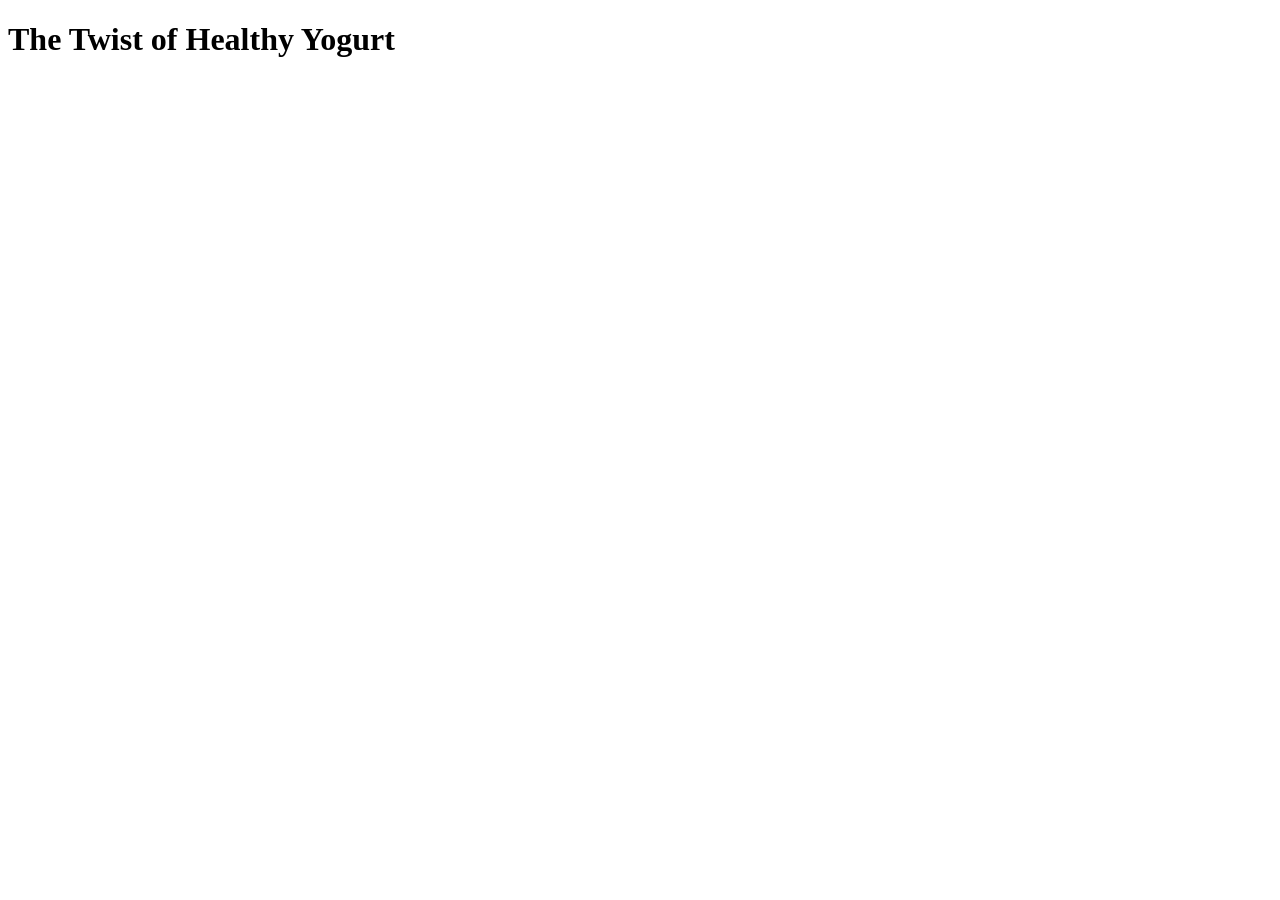
==== index.html @ b2237b01 "pushcode" ====
<!DOCTYPE html>
<html lang="en">
<head>
    <meta charset="UTF-8">
    <meta name="viewport" content="width=device-width, initial-scale=1.0">
    <title>Document</title>
</head>
<body>
    <h1>The Twist of Healthy Yogurt</h1>
</body>
</html>
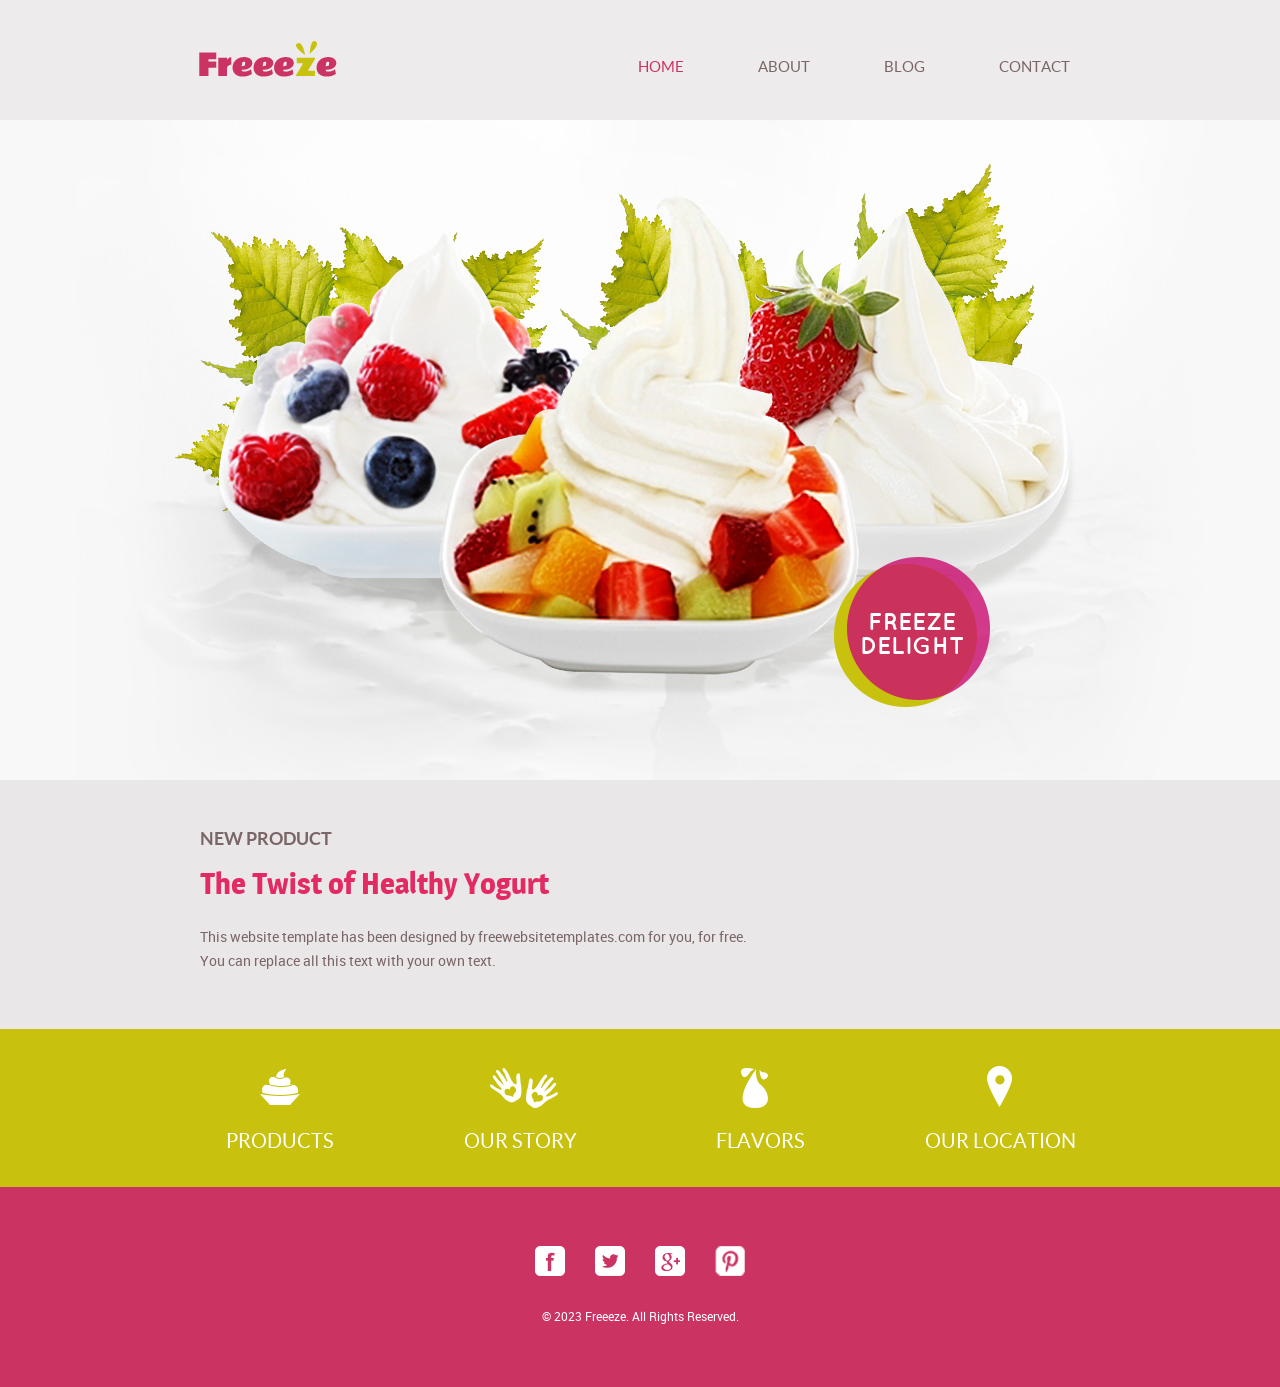
==== commit f4797ddf: "templates" ====
--- a/index.html
+++ b/index.html
@@ -1,11 +1,96 @@
-<!DOCTYPE html>
-<html lang="en">
+<!doctype html>
+<!-- Website template by freewebsitetemplates.com -->
+<html>
 <head>
-    <meta charset="UTF-8">
-    <meta name="viewport" content="width=device-width, initial-scale=1.0">
-    <title>Document</title>
+	<meta charset="UTF-8">
+	<meta name="viewport" content="width=device-width, initial-scale=1.0">
+	<title>Frozen Yogurt Shop</title>
+	<link rel="stylesheet" href="css/style.css" type="text/css">
+	<link rel="stylesheet" type="text/css" href="css/mobile.css">
+	<script src="js/mobile.js" type="text/javascript"></script>
 </head>
 <body>
-    <h1>The Twist of Healthy Yogurt</h1>
+	<div id="page">
+		<div id="header">
+			<div>
+				<a href="index.html" class="logo"><img src="images/logo.png" alt=""></a>
+				<ul id="navigation">
+					<li class="selected">
+						<a href="index.html">Home</a>
+					</li>
+					<li class="menu">
+						<a href="about.html">About</a>
+						<ul class="primary">
+							<li>
+								<a href="product.html">Product</a>
+							</li>
+						</ul>
+					</li>
+					<li class="menu">
+						<a href="blog.html">Blog</a>
+						<ul class="secondary">
+							<li>
+								<a href="singlepost.html">Single post</a>
+							</li>
+						</ul>
+					</li>
+					<li>
+						<a href="contact.html">Contact</a>
+					</li>
+				</ul>
+			</div>
+		</div>
+		<div id="body" class="home">
+			<div class="header">
+				<img src="images/bg-home.jpg" alt="">
+				<div>
+					<a href="product.html">Freeze Delight</a>
+				</div>
+			</div>
+			<div class="body">
+				<div>
+					<div>
+						<h1>NEW PRODUCT</h1>
+						<h2>The Twist of Healthy Yogurt</h2>
+						<p>This website template has been designed by freewebsitetemplates.com for you, for free. You can replace all this text with your own text.</p>
+					</div>
+					<img src="images/yogurt.jpg" alt="">
+				</div>
+			</div>
+			<div class="footer">
+				<div>
+					<ul>
+						<li>
+							<a href="product.html" class="product"></a>
+							<h1>PRODUCTS</h1>
+						</li>
+						<li>
+							<a href="about.html" class="about"></a>
+							<h1>OUR STORY</h1>
+						</li>
+						<li>
+							<a href="product.html" class="flavor"></a>
+							<h1>FLAVORS</h1>
+						</li>
+						<li>
+							<a href="contact.html" class="contact"></a>
+							<h1>OUR LOCATION</h1>
+						</li>
+					</ul>
+				</div>
+			</div>
+		</div>
+		<div id="footer">
+			<div>
+				<div class="connect">
+					<a href="http://freewebsitetemplates.com/go/facebook/" class="facebook">facebook</a>
+					<a href="http://freewebsitetemplates.com/go/twitter/" class="twitter">twitter</a>
+					<a href="http://freewebsitetemplates.com/go/googleplus/" class="googleplus">googleplus</a>
+					<a href="http://pinterest.com/fwtemplates/" class="pinterest">pinterest</a>
+				</div>
+				<p>&copy; 2023 Freeeze. All Rights Reserved.</p>
+			</div>
+		</div>
+	</div>
 </body>
-</html>+</html>
--- a/css/style.css
+++ b/css/style.css
@@ -0,0 +1,1076 @@
+/* Website template by freewebsitetemplates.com */
+body {
+	margin: 0;
+	padding: 0;
+	position: relative;
+	width: auto;
+}
+body #page {
+	margin: 0;
+	overflow: hidden;
+	padding: 0;
+	width: auto;
+}
+a {
+	text-decoration: none;
+	outline: none;
+}
+a:active {
+	background: none;
+}
+img {
+	border: none;
+}
+/*-------------------------------------------FONTS---------------------------------------------*/
+@font-face {
+	font-family: 'roboto-regular-webfont';
+	src: url('../fonts/roboto-regular-webfont.eot');
+	src: url('../fonts/roboto-regular-webfont.woff') format('woff'), url('../fonts/roboto-regular-webfont.ttf') format('truetype'), url('../fonts/roboto-regular-webfont.svg') format('svg');
+}
+@font-face {
+	font-family: 'quicksand-bold-webfont';
+	src: url('../fonts/quicksand-bold-webfont.eot');
+	src: url('../fonts/quicksand-bold-webfont.woff') format('woff'), url('../fonts/quicksand-bold-webfont.ttf') format('truetype'), url('../fonts/quicksand-bold-webfont.svg') format('svg');
+}
+@font-face {
+	font-family: 'magra-bold-webfont';
+	src: url('../fonts/magra-bold-webfont.eot');
+	src: url('../fonts/magra-bold-webfont.woff') format('woff'), url('../fonts/magra-bold-webfont.ttf') format('truetype'), url('../fonts/magra-bold-webfont.svg') format('svg');
+}
+@font-face {
+	font-family: 'lato-regular-webfont';
+	src: url('../fonts/lato-regular-webfont.eot');
+	src: url('../fonts/lato-regular-webfont.woff') format('woff'), url('../fonts/lato-regular-webfont.ttf') format('truetype'), url('../fonts/lato-regular-webfont.svg') format('svg');
+}
+@font-face {
+	font-family: 'lato-bold-webfont';
+	src: url('../fonts/lato-bold-webfont.eot');
+	src: url('../fonts/lato-bold-webfont.woff') format('woff'), url('../fonts/lato-bold-webfont.ttf') format('truetype'), url('../fonts/lato-bold-webfont.svg') format('svg');
+}
+/*----------------------------------------header-styles---------------------------------------*/
+#header {
+	background-color: #eeebec;
+	margin: 0;
+	padding: 0;
+	position: relative;
+	width: 100%;
+}
+#header div {
+	margin: 0 auto;
+	max-width: 940px;
+	overflow: hidden;
+	padding: 41px 10px 27px;
+}
+#header div a.logo {
+	float: left;
+	margin: 0 0 0 29px;
+	padding: 0;
+	width: auto;
+}
+#header div a.logo img {
+	display: block;
+	margin: 0;
+	padding: 0;
+	width: auto;
+}
+#header div ul {
+	display: inline-block;
+	float: right;
+	list-style: none outside none;
+	margin: 0 auto;
+	padding: 17px 0 0;
+	text-align: center;
+	width: 513px;
+}
+#header div ul li {
+	display: inline-block;
+	*float: left; /* Needed for IE7 and old versions */
+	margin: 0 35px;
+	padding: 0;
+	position: relative;
+	width: auto;
+}
+#header div ul li a {
+	color: #7a6666;
+	font-family: lato-regular-webfont;
+	font-size: 15px;
+	font-weight: normal;
+	line-height: 15px;
+	margin: 0;
+	padding: 0;
+	text-align: center;
+	text-transform: uppercase;
+}
+#header div ul li.selected a, #header div ul li.selected a:hover {
+	color: #cb3362;
+}
+#header div ul li a:hover, #header div ul li.menu:hover ul li a {
+	color: #c8c10d;
+}
+#header div ul li ul li a {
+	color: #cb3362;
+	font-family: lato-regular-webfont;
+	font-size: 15px;
+	font-weight: normal;
+	line-height: 15px;
+	margin: 0;
+	padding: 0;
+	text-align: center;
+	text-transform: uppercase;
+}
+#header div ul li.menu {
+	min-height: 35px;
+	z-index: 80;
+}
+#header div ul li.menu ul {
+	display: block;
+	float: none;
+	left: -99999px;
+	margin: 0;
+	padding: 0;
+	position: absolute;
+	top: 24px;
+	width: 106px;
+	z-index: 90;
+}
+#header div ul li.menu:hover ul.primary, #header div ul li.menu ul#selected.primary {
+	left: -30px;
+}
+#header div ul li.menu:hover ul.secondary, #header div ul li.menu ul#selected.secondary {
+	left: -27px;
+}
+#header div ul li.menu ul li {
+	float: none;
+	margin: 0;
+	padding: 0;
+}
+/*----------------------------------------body-home-styles---------------------------------------*/
+#body.home {
+	margin: 0;
+	overflow: hidden;
+	padding: 0;
+	position: relative;
+	width: 100%;
+}
+#body.home div.header {
+	background-color: #f8f8f8;
+	margin: 0;
+	max-width: none;
+	overflow: hidden;
+	padding: 0;
+	width: 100%;
+}
+#body.home div.header img {
+	display: block;
+	left: 50%;
+	margin: 0 auto 0 -563px;
+	padding: 0;
+	position: absolute;
+	width: 1126px;
+}
+#body.home div.header div {
+	margin: 0 auto;
+	max-width: 960px;
+	min-height: 660px;
+	padding: 0;
+	position: relative;
+}
+#body.home div.header div a {
+	background: url(../images/icons.png) no-repeat 0 -128px;
+	color: #FFFFFF;
+	display: block;
+	font-family: quicksand-bold-webfont;
+	font-size: 24px;
+	font-weight: normal;
+	height: 99px;
+	line-height: 24px;
+	margin: 0;
+	padding: 52px 0 0;
+	position: absolute;
+	right: 130px;
+	text-align: center;
+	text-transform: uppercase;
+	top: 437px;
+	width: 156px;
+	z-index: 90;
+}
+#body.home div.body {
+	background-color: #eae7e8;
+	margin: 0;
+	max-width: none;
+	padding: 0;
+	width: 100%;
+}
+#body.home div.body div {
+	margin: 0 auto;
+	max-width: 960px;
+	overflow: hidden;
+	padding: 0;
+}
+#body.home div.body div div {
+	float: left;
+	margin: 0;
+	padding: 0 0 0 40px;
+	width: 560px;
+}
+#body.home div.body div img {
+	display: block;
+	float: right;
+	left: 0;
+	margin: 0;
+	padding: 0;
+	position: relative;
+	width: auto;
+}
+#body.home div.body div div h1 {
+	color: #7A6666;
+	display: block;
+	font-family: lato-bold-webfont;
+	font-size: 18px;
+	font-weight: normal;
+	line-height: 24px;
+	margin: 0;
+	padding: 47px 0 18px;
+	text-align: left;
+	text-transform: uppercase;
+	width: 560px;
+}
+#body.home div.body div div h2 {
+	color: #E32A62;
+	display: block;
+	font-family: magra-bold-webfont;
+	font-size: 30px;
+	font-weight: normal;
+	line-height: 30px;
+	margin: 0;
+	padding: 0 0 26px;
+	text-align: left;
+	text-transform: none;
+	width: 560px;
+}
+#body.home div.body div div p {
+	color: #7a6666;
+	display: block;
+	font-family: roboto-regular-webfont;
+	font-size: 14px;
+	font-weight: normal;
+	line-height: 24px;
+	margin: 0;
+	padding: 0;
+	text-align: left;
+	width: 560px;
+}
+#body.home div.body div div p a {
+	color: #7a6666;
+	display: block;
+	font-family: roboto-regular-webfont;
+	font-size: 14px;
+	font-weight: normal;
+	line-height: 24px;
+	margin: 0;
+	padding: 0;
+	text-decoration: underline;
+}
+#body.home div.body div div p a:hover {
+	color: #c8c10d;
+}
+#body.home div.footer {
+	background-color: #c8c10d;
+	margin: 0;
+	max-width: none;
+	padding: 0;
+	width: 100%;
+}
+#body.home div.footer div {
+	margin: 0 auto;
+	max-width: 960px;
+	padding: 0;
+}
+#body.home div.footer div ul {
+	display: inline-block;
+	list-style: none outside none;
+	margin: 0;
+	padding: 36px 0 32px;
+	width: 100%;
+}
+#body.home div.footer div ul li {
+	float: left;
+	margin: 0 10px;
+	padding: 0;
+	width: 220px;
+}
+#body.home div.footer div ul li a {
+	background: url(../images/icons.png) no-repeat;
+	display: block;
+	height: 44px;
+	margin: 0 auto 22px;
+	padding: 0;
+	width: 80px;
+}
+#body.home div.footer div ul li a.product {
+	background-position: 0 -372px;
+}
+#body.home div.footer div ul li a.about {
+	background-position: 0 -418px;
+}
+#body.home div.footer div ul li a.flavor {
+	background-position: 0 -280px;
+}
+#body.home div.footer div ul li a.contact {
+	float: none;
+	background-position: 0 -326px;
+}
+#body.home div.footer div ul li h1 {
+	color: #ffffff;
+	font-family: lato-regular-webfont;
+	font-size: 20px;
+	font-weight: normal;
+	line-height: 20px;
+	margin: 0;
+	padding: 0;
+	text-align: center;
+	text-transform: uppercase;
+}
+/*----------------------------------------body-styles---------------------------------------*/
+#body {
+	margin: 0;
+	overflow: hidden;
+	padding: 0;
+	position: relative;
+	width: 100%;
+}
+#body div.header {
+	background-color: #c8c10d;
+	margin: 0 auto;
+	max-width: none;
+	overflow: hidden;
+	padding: 0;
+}
+#body div.header div {
+	margin: 0 auto;
+	max-width: 960px;
+	padding: 0;
+}
+#body div.header div h1 {
+	color: #FFFFFF;
+	font-family: lato-regular-webfont;
+	font-size: 30px;
+	font-weight: normal;
+	line-height: 30px;
+	margin: 0;
+	padding: 28px 0 23px;
+	text-align: center;
+	text-transform: uppercase;
+}
+#body div.body {
+	background-color: #ebebed;
+	margin: 0;
+	max-width: none;
+	min-height: 249px;
+	overflow: hidden;
+	padding: 0;
+	width: 100%;
+}
+#body div.body img {
+	display: block;
+	left: 50%;
+	margin: 0 auto 0 -507px;
+	padding: 0;
+	position: absolute;
+	width: 1014px;
+}
+#body div.footer {
+	margin: 0 auto;
+	max-width: 960px;
+	overflow: hidden;
+	padding: 40px 0 110px;
+}
+#body div.footer div.sidebar {
+	background-color: #EFEDEE;
+	float: left;
+	margin: 0 10px 0 40px;
+	padding: 36px 0 34px;
+	width: 280px;
+}
+#body div.footer div.article {
+	float: left;
+	margin: 0;
+	padding: 0 0 0 30px;
+	width: 560px;
+}
+#body div.footer div.sidebar h1 {
+	display: block;
+	line-height: 48px;
+	margin: 0 auto;
+	padding: 0 0 50px;
+	text-align: center;
+	width: 193px;
+}
+#body div.footer div.sidebar p {
+	display: block;
+	line-height: 48px;
+	margin: 0 auto;
+	text-align: center;
+	width: 169px;
+}
+#body div.footer div h1 {
+	color: #CB3362;
+	font-family: lato-regular-webfont;
+	font-size: 24px;
+	font-weight: normal;
+	line-height: 24px;
+	margin: 0;
+	padding: 0 0 27px;
+	text-align: left;
+	text-transform: uppercase;
+}
+#body div.footer div p, #body div.footer div span {
+	color: #7A6666;
+	font-family: roboto-regular-webfont;
+	font-size: 14px;
+	font-weight: normal;
+	line-height: 24px;
+	margin: 0;
+	padding: 0 0 24px;
+	text-align: left;
+}
+#body div.footer div span {
+	display: block;
+	margin: 0;
+	padding: 0;
+}
+#body div.footer div p a {
+	color: #7a6666;
+	font-family: roboto-regular-webfont;
+	font-size: 14px;
+	font-weight: normal;
+	line-height: 24px;
+	margin: 0;
+	padding: 0;
+	text-decoration: underline;
+}
+#body div.footer div p a:hover, #body div ul li p a:hover, #body div.blog .featured ul li div p a:hover, #body div.blog .sidebar p a:hover, #body div.blog .featured p a:hover, #body.contact div.body div div p a:hover {
+	color: #c8c10d;
+}
+#body div {
+	margin: 0 auto;
+	max-width: 960px;
+	padding: 7px 0 57px;
+}
+#body div ul {
+	display: inline-block;
+	list-style: none outside none;
+	margin: 0;
+	overflow: hidden;
+	padding: 0 0 22px;
+	width: 100%;
+}
+#body div ul li {
+	float: left;
+	margin: 0 10px;
+	padding: 0;
+	width: 220px;
+}
+#body div ul li h1 {
+	color: #E32A62;
+	font-family: magra-bold-webfont;
+	font-size: 28px;
+	font-weight: normal;
+	line-height: 28px;
+	margin: 0;
+	padding: 87px 0 27px 30px;
+	text-align: left;
+	text-transform: capitalize;
+}
+#body div ul li p {
+	color: #7A6666;
+	font-family: roboto-regular-webfont;
+	font-size: 14px;
+	font-weight: normal;
+	line-height: 24px;
+	margin: 0;
+	padding: 0 0 0 30px;
+	text-align: left;
+	width: 190px;
+}
+#body div ul li p a {
+	color: #7a6666;
+	font-family: roboto-regular-webfont;
+	font-size: 14px;
+	font-weight: normal;
+	line-height: 24px;
+	margin: 0;
+	padding: 0;
+	text-decoration: underline;
+}
+#body div ul li img {
+	display: block;
+	margin: 0 auto 15px;
+	padding: 0;
+	width: auto;
+}
+#body div ul li h2 {
+	color: #e32a62;
+	font-family: lato-regular-webfont;
+	font-size: 20px;
+	font-weight: normal;
+	line-height: 24px;
+	margin: 0;
+	padding: 0;
+	text-align: center;
+	text-transform: uppercase;
+}
+#body div.blog {
+	margin: 0 auto;
+	max-width: 960px;
+	overflow: hidden;
+	padding: 98px 0 146px;
+}
+#body div.singlepost {
+	margin: 0 auto;
+	max-width: 960px;
+	overflow: hidden;
+	padding: 98px 0 99px;
+}
+#body div.blog .featured {
+	float: left;
+	margin: 0 10px;
+	padding: 0;
+	width: 620px;
+}
+#body div.singlepost .featured {
+	float: left;
+	margin: 0 10px;
+	padding: 0;
+	width: 620px;
+}
+#body div.blog .featured ul {
+	display: inline-block;
+	list-style: none;
+	margin: 0;
+	overflow: hidden;
+	padding: 0;
+	width: 100%;
+}
+#body div.blog .featured ul li:first-child {
+	margin: 0 0 50px 0;
+}
+#body div.blog .featured ul li {
+	background: url(../images/bg-border.gif) no-repeat bottom center;
+	float: none;
+	margin: 0 0 39px;
+	overflow: hidden;
+	padding: 0;
+	width: auto;
+}
+#body div.blog .featured ul li img {
+	float: left;
+	margin: 2px 0 0;
+	padding: 0 30px;
+	width: auto;
+}
+#body div.blog .featured ul li div {
+	float: left;
+	margin: 0;
+	padding: 0 0 36px 10px;
+	width: 370px;
+}
+#body div.blog .featured ul li div h1 {
+	color: #CB3362;
+	font-family: lato-regular-webfont;
+	font-size: 24px;
+	font-weight: normal;
+	line-height: 24px;
+	margin: 0;
+	padding: 0 0 3px;
+	text-align: left;
+	text-transform: uppercase;
+}
+#body div.blog .featured ul li div span {
+	color: #7A6666;
+	display: block;
+	font-family: roboto-regular-webfont;
+	font-size: 12px;
+	font-weight: normal;
+	line-height: 24px;
+	margin: 0;
+	padding: 0 0 24px;
+	text-align: left;
+	text-transform: none;
+}
+#body div.blog .featured ul li div p {
+	color: #7a6666;
+	font-family: roboto-regular-webfont;
+	font-size: 14px;
+	font-weight: normal;
+	line-height: 24px;
+	margin: 0;
+	padding: 0 0 39px 0;
+	text-align: left;
+	width: 100%;
+}
+#body div.blog .featured ul li div p a {
+	color: #7a6666;
+	font-family: roboto-regular-webfont;
+	font-size: 14px;
+	font-weight: normal;
+	line-height: 24px;
+	margin: 0;
+	padding: 0;
+	text-decoration: underline;
+}
+#body div.blog .featured ul li div a.more {
+	border: 2px solid #cbb5bc;
+	color: #a5838e;
+	display: block;
+	font-family: lato-bold-webfont;
+	font-size: 16px;
+	font-weight: normal;
+	height: 36px;
+	line-height: 36px;
+	margin: 0;
+	padding: 0;
+	text-align: center;
+	text-transform: uppercase;
+	width: 156px;
+}
+#body div.blog .featured ul li div a.more:hover {
+	background-color: #c8c10d;
+	border: none;
+	color: #ffffff;
+	height: 40px;
+	line-height: 40px;
+	width: 160px;
+}
+#body div.blog .featured a.load {
+	border: 2px solid #cbb5bc;
+	color: #a5838e;
+	display: block;
+	font-family: lato-bold-webfont;
+	font-size: 16px;
+	font-weight: normal;
+	height: 36px;
+	line-height: 36px;
+	margin: 0 auto;
+	padding: 0;
+	text-align: center;
+	text-transform: uppercase;
+	width: 156px;
+}
+#body div.blog .featured a.load:hover {
+	background-color: #cb3362;
+	border: none;
+	color: #ffffff;
+	height: 40px;
+	line-height: 40px;
+	width: 160px;
+}
+#body div.blog .sidebar {
+	background-color: #EFEDEE;
+	float: left;
+	margin: 0;
+	padding: 0 0 71px;
+	width: 280px;
+}
+#body div.singlepost .sidebar {
+	background-color: #EFEDEE;
+	float: left;
+	margin: 0;
+	padding: 0 0 71px;
+	width: 280px;
+}
+#body div.blog .sidebar h1, #body div.singlepost .sidebar h1 {
+	color: #CB3362;
+	font-family: magra-bold-webfont;
+	font-size: 30px;
+	font-weight: normal;
+	line-height: 30px;
+	margin: 0;
+	padding: 42px 0 29px;
+	text-align: center;
+	text-transform: capitalize;
+}
+#body div.blog .sidebar img, #body div.singlepost .sidebar img {
+	display: block;
+	margin: 0 auto;
+	padding: 0;
+	width: auto;
+}
+#body div.blog .sidebar h2, #body div.singlepost .sidebar h2 {
+	color: #CB3362;
+	font-family: lato-regular-webfont;
+	font-size: 24px;
+	font-weight: normal;
+	line-height: 24px;
+	margin: 0;
+	padding: 34px 0 3px;
+	text-align: center;
+	text-transform: uppercase;
+}
+#body div.blog .sidebar span, #body div.singlepost .sidebar span {
+	color: #7A6666;
+	display: block;
+	font-family: roboto-regular-webfont;
+	font-size: 12px;
+	font-weight: normal;
+	line-height: 24px;
+	margin: 0;
+	padding: 0 0 24px;
+	text-align: center;
+	text-transform: none;
+}
+#body div.blog .sidebar p, #body div.singlepost .sidebar p {
+	color: #7A6666;
+	display: block;
+	font-family: roboto-regular-webfont;
+	font-size: 14px;
+	font-weight: normal;
+	line-height: 24px;
+	margin: 0 auto;
+	padding: 0 0 64px;
+	text-align: center;
+	text-transform: none;
+	width: 200px;
+}
+#body div.blog .sidebar p a, #body div.singlepost .sidebar p a {
+	color: #7a6666;
+	font-family: roboto-regular-webfont;
+	font-size: 14px;
+	font-weight: normal;
+	line-height: 24px;
+	margin: 0;
+	padding: 0;
+	text-decoration: underline;
+}
+#body div.blog .sidebar a.more, #body div.singlepost .sidebar a.more {
+	border: 2px solid #d3c2c7;
+	color: #a5838e;
+	display: block;
+	font-family: lato-bold-webfont;
+	font-size: 16px;
+	font-weight: normal;
+	height: 36px;
+	line-height: 36px;
+	margin: 0 auto;
+	padding: 0;
+	text-align: center;
+	text-transform: uppercase;
+	width: 156px;
+}
+#body div.blog .sidebar a.more:hover, #body div.singlepost .sidebar a.more:hover {
+	background-color: #c8c10d;
+	border: none;
+	color: #ffffff;
+	height: 40px;
+	line-height: 40px;
+	width: 160px;
+}
+#body div.singlepost .featured img {
+	display: block;
+	margin: 0;
+	padding: 1px 0 0 30px;
+	width: auto;
+}
+#body div.singlepost .featured h1 {
+	color: #CB3362;
+	font-family: lato-regular-webfont;
+	font-size: 24px;
+	font-weight: normal;
+	line-height: 24px;
+	margin: 0;
+	padding: 40px 0 4px 30px;
+	text-align: left;
+	text-transform: uppercase;
+}
+#body div.singlepost .featured span {
+	color: #7A6666;
+	display: block;
+	font-family: Arial;
+	font-size: 12px;
+	font-weight: normal;
+	line-height: 24px;
+	margin: 0;
+	padding: 0 0 23px 30px;
+	text-align: left;
+	text-transform: none;
+}
+#body div.singlepost .featured p {
+	color: #7A6666;
+	font-family: Arial;
+	font-size: 14px;
+	font-weight: normal;
+	line-height: 24px;
+	margin: 0;
+	padding: 0 0 24px 30px;
+	text-align: left;
+}
+#body div.singlepost .featured p a {
+	color: #7a6666;
+	font-family: Arial;
+	font-size: 14px;
+	font-weight: normal;
+	line-height: 24px;
+	margin: 0;
+	padding: 0;
+	text-decoration: underline;
+}
+#body div.singlepost .featured a.load {
+	border: 2px solid #CBB5BC;
+	color: #A5838E;
+	display: block;
+	font-family: lato-bold-webfont;
+	font-size: 16px;
+	font-weight: normal;
+	height: 36px;
+	line-height: 36px;
+	margin: 63px auto 0;
+	padding: 0;
+	text-align: center;
+	text-transform: uppercase;
+	width: 156px;
+}
+#body div.singlepost .featured a.load:hover {
+	background-color: #c8c10d;
+	border: none;
+	color: #ffffff;
+	height: 40px;
+	line-height: 40px;
+	width: 160px;
+}
+#body.contact div.body {
+	background: url(../images/map.jpg) no-repeat center top #b5aaad;
+	margin: 0;
+	max-width: none;
+	padding: 0;
+	width: 100%;
+}
+#body.contact div.body div {
+	margin: 0 auto;
+	max-width: 960px;
+	overflow: hidden;
+	padding: 39px 0 0;
+}
+#body.contact div.body div div {
+	background: url(../images/bg-transparent.png) repeat;
+	margin: 0 auto;
+	overflow: hidden;
+	padding: 30px 0 35px 133px;
+	width: 747px;
+}
+#body.contact div.body div div img {
+	float: left;
+	left: auto;
+	margin: 0 38px 0 0;
+	padding: 0;
+	position: relative;
+	width: auto;
+}
+#body.contact div.body div div h1 {
+	color: #CB3362;
+	float: left;
+	font-family: lato-regular-webfont;
+	font-size: 24px;
+	font-weight: normal;
+	line-height: 24px;
+	margin: 0;
+	padding: 15px 0 4px;
+	text-align: left;
+	text-transform: uppercase;
+	width: 510px;
+}
+#body.contact div.body div div p {
+	color: #7a6666;
+	float: left;
+	font-family: roboto-regular-webfont;
+	font-size: 14px;
+	font-weight: normal;
+	line-height: 24px;
+	margin: 0;
+	padding: 0;
+	text-align: left;
+	width: 510px;
+}
+#body.contact div.body div div p a {
+	color: #7a6666;
+	font-family: roboto-regular-webfont;
+	font-size: 14px;
+	font-weight: normal;
+	line-height: 24px;
+	margin: 0;
+	padding: 0;
+	text-decoration: underline;
+}
+#body div.footer .contact {
+	float: left;
+	margin: 0 10px 0 0;
+	max-width: none;
+	padding: 0 0 61px 40px;
+	width: 590px;
+}
+#body div.footer .contact h1 {
+	color: #CB3362;
+	float: none;
+	font-family: lato-regular-webfont;
+	font-size: 24px;
+	font-weight: normal;
+	line-height: 24px;
+	margin: 0;
+	padding: 0 0 43px;
+	text-align: left;
+	text-transform: uppercase;
+	width: auto;
+}
+#body div.footer .contact form {
+	margin: 0;
+	overflow: hidden;
+	padding: 0;
+	width: 560px;
+}
+#body div.footer .contact form input {
+	background: none;
+	border: 1px solid #B6ADB0;
+	color: #7A6666;
+	display: block;
+	font-family: lato-regular-webfont;
+	font-size: 14px;
+	font-weight: normal;
+	height: 38px;
+	line-height: 38px;
+	margin: 0 0 8px;
+	padding: 0 0 0 10px;
+	text-align: left;
+	width: 548px;
+}
+#body div.footer .contact form textarea {
+	background: none;
+	border: 1px solid #B6ADB0;
+	color: #7A6666;
+	display: block;
+	font-family: lato-regular-webfont;
+	font-size: 14px;
+	font-weight: normal;
+	height: 270px;
+	line-height: 24px;
+	margin: 0 0 9px;
+	overflow: auto;
+	padding: 7px 0 0 10px;
+	resize: none;
+	text-align: left;
+	width: 548px;
+}
+#body div.footer .contact form input#submit {
+	background: none;
+	border: 2px solid #c5abb4;
+	color: #a5838e;
+	cursor: pointer;
+	display: block;
+	font-family: lato-bold-webfont;
+	font-size: 16px;
+	font-weight: normal;
+	height: 40px;
+	line-height: 36px;
+	margin: 0;
+	padding: 0;
+	text-align: center;
+	text-transform: uppercase;
+	width: 141px;
+}
+#body div.footer .contact form input#submit:hover {
+	background-color: #c8c10d;
+	border: none;
+	height: 40px;
+	width: 141px;
+}
+#body div.footer .section {
+	background-color: #EFEDEE;
+	float: left;
+	margin: 0;
+	max-width: none;
+	padding: 0 0 35px;
+	width: 280px;
+}
+#body div.footer .section h1 {
+	color: #CB3362;
+	display: block;
+	font-family: lato-regular-webfont;
+	font-size: 24px;
+	font-weight: normal;
+	line-height: 24px;
+	margin: 0 auto;
+	padding: 24px 0 27px;
+	text-align: center;
+	text-transform: uppercase;
+	width: 202px;
+}
+#body div.footer .section p {
+	color: #7A6666;
+	display: block;
+	font-family: roboto-regular-webfont;
+	font-size: 14px;
+	font-weight: normal;
+	line-height: 24px;
+	margin: 0 auto;
+	padding: 0;
+	text-align: center;
+	width: 202px;
+}
+#body div.footer .section p a {
+}
+#body div.footer .section p a:hover {
+}
+/*----------------------------------------footer-styles---------------------------------------*/
+#footer {
+	background-color: #cb3362;
+	margin: 0;
+	padding: 0;
+	width: 100%;
+}
+#footer div {
+	margin: 0 auto;
+	max-width: 960px;
+	overflow: hidden;
+	padding: 59px 0 13px;
+}
+#footer div p {
+	color: #FFFFFF;
+	display: block;
+	font-family: roboto-regular-webfont;
+	font-size: 12px;
+	font-weight: normal;
+	line-height: 15px;
+	margin: 0;
+	padding: 33px 0 50px;
+	text-align: center;
+	text-transform: none
+}
+#footer div .connect {
+	display: block;
+	height: 30px;
+	margin: 0 auto;
+	max-width: none;
+	overflow: hidden;
+	padding: 0;
+	width: 240px;
+}
+#footer div .connect a {
+	background: url(../images/icons.png) no-repeat;
+	display: block;
+	float: left;
+	height: 30px;
+	margin: 0 15px;
+	padding: 0;
+	text-indent: -99999px;
+	width: 30px;
+}
+#footer div .connect a.facebook {
+	background-position: 0 0;
+}
+#footer div .connect a.googleplus {
+	background-position: 0 -32px;
+}
+#footer div .connect a.pinterest {
+	background-position: 0 -64px;
+}
+#footer div .connect a.twitter {
+	background-position: 0 -96px;
+}
--- a/css/mobile.css
+++ b/css/mobile.css
@@ -0,0 +1,366 @@
+/* Website template by freewebsitetemplates.com */
+@media only screen and (min-width : 320px) and (max-width : 568px) {
+	html {
+		-webkit-text-size-adjust: none;
+	}
+	img {
+		max-width: 100%;
+	}
+	body #page {
+		margin: 0;
+		overflow: hidden;
+		padding: 0;
+		width: auto;
+	}
+	#header {
+		width: 100%;
+	}
+	#header div {
+		max-width: none;
+		overflow: hidden;
+		padding: 90px 0 13%;
+		width: 100%;
+	}
+	#header div a.logo {
+		display: block;
+		float: none;
+		height: auto;
+		margin: 0 auto;
+		padding: 0;
+	}
+	#header div a.logo img {
+		display: block;
+		margin: 0 auto;
+		padding: 0;
+		width: 50%;
+	}
+	#header span#mobile-navigation {
+		background: transparent url(../images/mobile/mobile-menu.png) no-repeat;
+		display: block;
+		height: 50px;
+		margin: 0;
+		padding: 0 0 0 0;
+		position: absolute;
+		right: 6%;
+		top: 20px;
+		width: 50px;
+		z-index: 999;
+	}
+	#header div > ul#navigation {
+		background-image: none;
+		background: rgba(121, 101, 102, 0.91);
+		border: 1px solid #f8f8f8;
+		border-radius: 0;
+		display: none;
+		height: auto;
+		padding: 0;
+		position: absolute;
+		right: 6%;
+		top: 70px;
+		width: 88%;
+		z-index: 1000;
+	}
+	#header div > ul#navigation > li {
+		border-left: 0;
+		border-top: 1px solid #f8f8f8;
+		margin: 0;
+		padding: 0;
+		position: relative;
+		text-align: left;
+		width: 100%;
+	}
+	#header div > ul#navigation > li:first-child {
+		border-top: 0;
+	}
+	#header div > ul#navigation > li:hover {
+		background-color: transparent;
+	}
+	#header div ul#navigation li a {
+		color: #f8f8f8;
+		display: block;
+		font-family: Arial;
+		font-size: 1.125em;
+		font-weight: normal;
+		height: 3em;
+		line-height: 3.125em;
+		padding: 0 10px;
+		text-align: left;
+		text-shadow: none;
+		width: auto;
+	}
+	#header .mobile-submenu {
+		background: rgba(121, 101, 102, 0.91) url(../images/mobile/mobile-expand.png) no-repeat center;
+		border-left: 1px solid #f8f8f8;
+		display: inline-block;
+		height: 3.4em;
+		position: absolute;
+		right: 0;
+		top: 0;
+		width: 50px;
+		z-index: 0;
+	}
+	#header div ul#navigation li ul {
+		background: none;
+		border-top: 1px solid #f8f8f8;
+		padding: 0;
+		position: static;
+		right: 0;
+		text-align: left;
+		width: 100%;
+		z-index: 999;
+	}
+	#header div ul#navigation li ul, #header div ul#navigation li:hover ul {
+		display: none;
+	}
+	#header div ul#navigation li {
+		width: 100%;
+		z-index: 40;
+	}
+	#header div ul#navigation li ul li {
+		background: rgba(121, 101, 102, 0.91);
+		border-top: 1px solid #f8f8f8;
+		display: block;
+		margin: 0;
+		padding: 0;
+		text-align: left;
+		width: 100%;
+	}
+	#header div ul#navigation li ul li:first-child {
+		border: none;
+	}
+	#header div ul#navigation li ul li a {
+		background: rgba(121, 101, 103, 0.91);
+		color: #f8f8f8;
+		padding-left: 20px;
+		text-align: left;
+		width: auto;
+	}
+	#header div ul#navigation li:hover a, #header div ul#navigation li.selected a, #header div ul#navigation li:hover ul li a, #header div ul#navigation li:hover ul li a:hover, #header div ul#navigation li ul li.selected a {
+		display: block;
+	}
+	#header div ul#navigation li.selected > a {
+		background: rgba(204, 60, 104, 0.91);
+		color: #f8f8f8;
+	}
+	#body {
+		margin: 0;
+		padding: 0;
+		width: 100%;
+	}
+	#body.home {
+		margin: 0;
+		padding: 0;
+		width: 100%;
+	}
+}
+@media only screen and (max-width : 568px) and (orientation : landscape) {
+	
+}
+	@media only screen and (max-width : 918px) {
+	#body{
+	}
+	#body.home {
+	}
+	#body div.blog, #body div.singlepost {
+		margin: 0;
+		max-width: none;
+		overflow: hidden;
+		padding: 10% 0;
+		width: 100%;
+	}
+	#body.home div.header div {
+		margin: 0 auto;
+		max-width: 960px;
+		min-height: 470px;
+		padding: 0;
+		position: relative;
+	}
+	#body.home div.header img {
+		display: block;
+		height: 21%;
+		left: 0;
+		margin: 0 auto;
+		padding: 0;
+		position: absolute;
+		width: 100%;
+	}
+	#body.home div.header div a {
+		margin: 0 auto;
+		padding: 52px 0 0;
+		position: relative;
+		right: 0;
+		top: 292px;
+	}
+	#body.home div.body div, #body.home div.footer div {
+		margin: 0 auto;
+		max-width: none;
+		width: 90%;
+	}
+	#body.home div.body div div {
+		float: none;
+		margin: 0 auto;
+		padding: 0;
+		width: 90%;
+	}
+	#body.home div.body div div h1, #body.home div.body div div h2, #body.home div.body div div p {
+		width: 100%;
+	}
+	#body.home div.body div img {
+		display: block;
+		float: none;
+		margin: 0 auto;
+		padding: 0;
+		position: inherit;
+		width: 100%;
+	}
+	#body.home div.footer div ul li {
+		float: none;
+		margin: 0;
+		padding: 0 0 8%;
+		width: 100%;
+	}
+	#body.home div.footer div ul li a.contact {
+		float: none;
+	}
+	#body div.body {
+		min-height: 280px;
+	}
+	#body div.body img {
+		display: block;
+		height: 15%;
+		left: 0;
+		margin: 0 auto;
+		padding: 0;
+		position: absolute;
+		width: 100%;
+	}
+	#body div.footer {
+		margin: 0;
+		max-width: none;
+		overflow: hidden;
+		padding: 0 0 0;
+		width: 100%;
+	}
+	#body div.footer div.sidebar {
+		float: none;
+		margin: 10% auto 0;
+		padding: 36px 0 34px;
+		width: 90%;
+	}
+	#body div.footer div.article {
+		float: none;
+		margin: 0 auto;
+		padding: 8% 0 0 0;
+		width: 90%;
+	}
+	#body div ul {
+		padding: 10% 0;
+		width: 100%;
+	}
+	#body div ul li {
+		float: none;
+		margin: 0 auto;
+		padding: 0;
+		width: 90%;
+	}
+	#body div ul li h1, #body div ul li p {
+		margin: 0;
+		padding: 0;
+		width: 100%;
+	}
+	#body div.blog .featured {
+		float: none;
+		margin: 0;
+		padding: 0;
+		width: 100%;
+	}
+	#body div.blog .sidebar {
+		background-color: #EFEDEE;
+		float: none;
+		margin: 0;
+		padding: 0 0 71px;
+		width: 100%;
+	}
+	#body div.blog .featured ul li:first-child {
+		margin: 10% auto;
+	}
+	#body div.blog .featured ul li {
+		background: none;
+		margin: 10% auto;
+		width: 90%;
+	}
+	#body div.blog .featured ul li img {
+		float: none;
+		margin: 5% auto;
+	}
+	#body div.blog .featured ul li div {
+		float: none;
+		margin: 0;
+		padding: 0;
+		width: 100%;
+	}
+	#body div.singlepost .featured img, #body div.singlepost .featured h1, #body div.singlepost .featured span, #body div.singlepost .featured p {
+		padding: 4% 0;
+	}
+	#body div.blog .featured a.load, #body div.singlepost .featured a.load {
+		display: none;
+	}
+	#body div.blog .sidebar, #body div.singlepost .featured,  #body div.singlepost .sidebar {
+		float: none;
+		margin: 0 auto;
+		padding: 0 0 35px;
+		width: 90%;
+	}
+	#body.contact div.body div{
+		padding: 4% 0;
+		max-width: none;
+		width: 100%;
+	}
+	#body.contact div.body div div{
+		padding: 5% 0;
+		width: 90%;
+	}
+	#body.contact div.body div div img{
+		float: none;
+		margin: 0 auto;
+	}
+	#body.contact div.body div div h1, #body.contact div.body div div p{
+		padding: 0 0 0 4%;
+		width: 96%;
+	}
+	#footer div {
+		margin: 0 auto;
+		width: 90%;
+	}
+	#body div.footer .contact {
+		float: none;
+		margin: 0 auto;
+		max-width: none;
+		padding: 4% 0;
+		width: 90%;
+	}
+	#body div.footer .contact form {
+		margin: 0;
+		overflow: hidden;
+		padding: 0;
+		width: 100%;
+	}
+	#body div.footer .contact form input, #body div.footer .contact form textarea {
+		-webkit-appearance: none;
+		border-radius: 0;
+		margin: 0 auto 8px;
+		width: 90%;
+	}
+	#body div.footer .contact form input#submit {
+		-webkit-appearance: none;
+		margin: 0 0 0 2%;
+	}
+	#body div.footer .section {
+		background-color: #EFEDEE;
+		float: none;
+		margin: 0 auto 5%;
+		max-width: none;
+		padding: 0 0 35px;
+		width: 90%;
+	}
+}
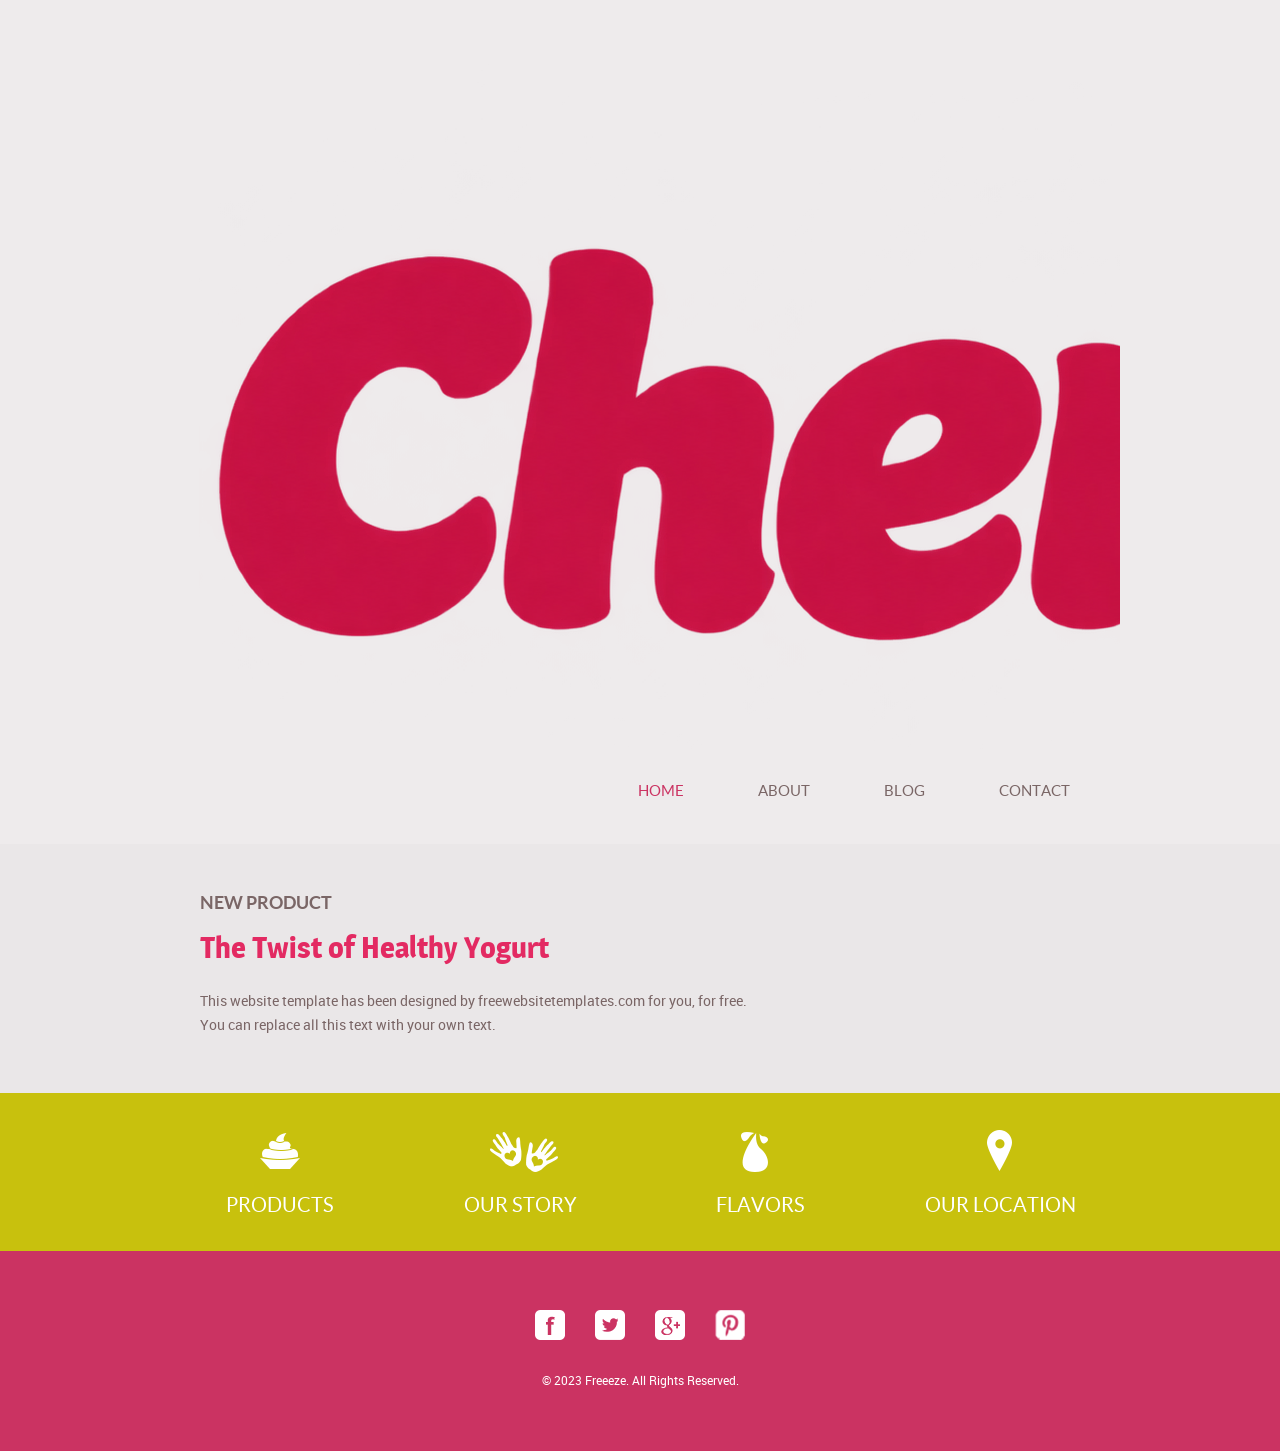
==== commit dae2d899: "editindex" ====
--- a/index.html
+++ b/index.html
@@ -41,12 +41,12 @@
 			</div>
 		</div>
 		<div id="body" class="home">
-			<div class="header">
+			<!-- <div class="header">
 				<img src="images/bg-home.jpg" alt="">
 				<div>
 					<a href="product.html">Freeze Delight</a>
 				</div>
-			</div>
+			</div> -->
 			<div class="body">
 				<div>
 					<div>
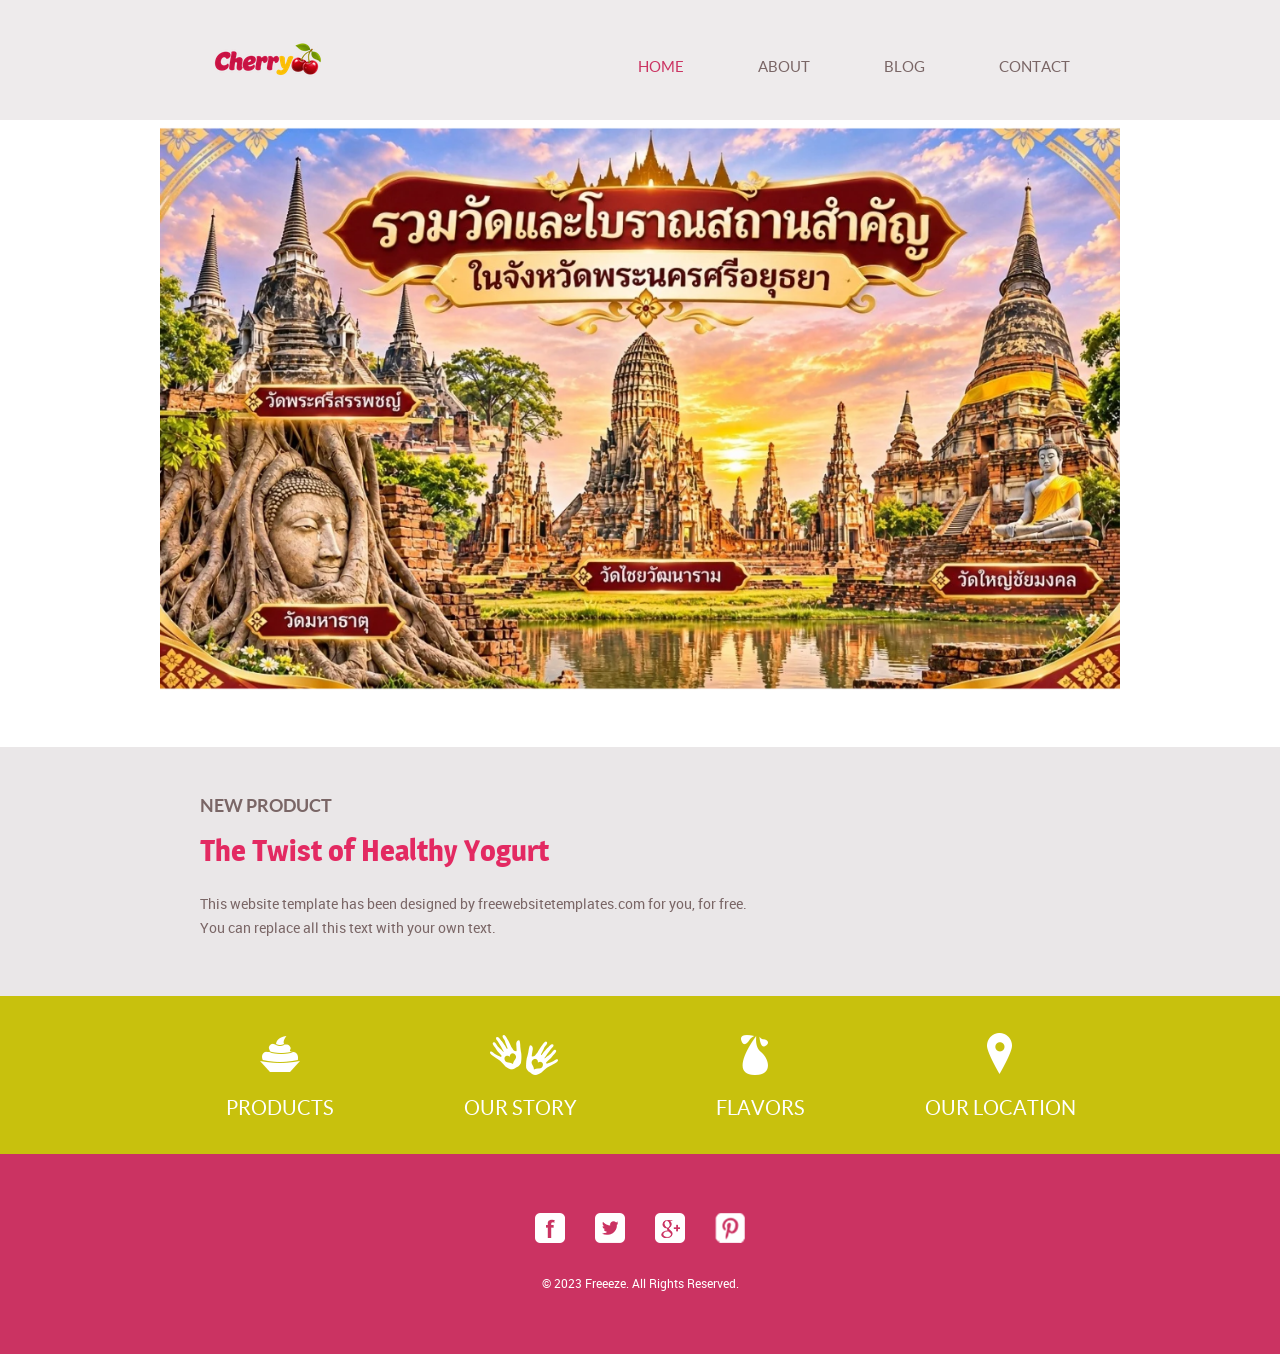
==== commit a0a69927: "edit-bghome" ====
--- a/index.html
+++ b/index.html
@@ -8,6 +8,25 @@
 	<link rel="stylesheet" href="css/style.css" type="text/css">
 	<link rel="stylesheet" type="text/css" href="css/mobile.css">
 	<script src="js/mobile.js" type="text/javascript"></script>
+    <style>
+        body {
+    margin: 0;
+    padding: 0;
+}
+
+.home-image {
+    width: 100vw;
+    max-width: none;
+    margin-left: calc(50% - 50vw);
+    overflow: hidden;
+}
+
+.home-image img {
+    width: 100%;
+    height: auto;
+    display: block;
+}
+    </style>
 </head>
 <body>
 	<div id="page">
@@ -41,12 +60,9 @@
 			</div>
 		</div>
 		<div id="body" class="home">
-			<!-- <div class="header">
-				<img src="images/bg-home.jpg" alt="">
-				<div>
-					<a href="product.html">Freeze Delight</a>
-				</div>
-			</div> -->
+                    <div class="home-image">
+            <img src="images/bg-home-new.png" alt="">
+        </div>
 			<div class="body">
 				<div>
 					<div>
--- a/css/style.css
+++ b/css/style.css
@@ -21,6 +21,17 @@
 img {
 	border: none;
 }
+
+/* เพิ่มใหม่เอง */
+
+/* .bg-home {
+    display: block;
+    width: 100%;
+    height: 100vh;
+    object-fit: cover;
+} */
+
+/* เพิ่มใหม่เอง */
 /*-------------------------------------------FONTS---------------------------------------------*/
 @font-face {
 	font-family: 'roboto-regular-webfont';
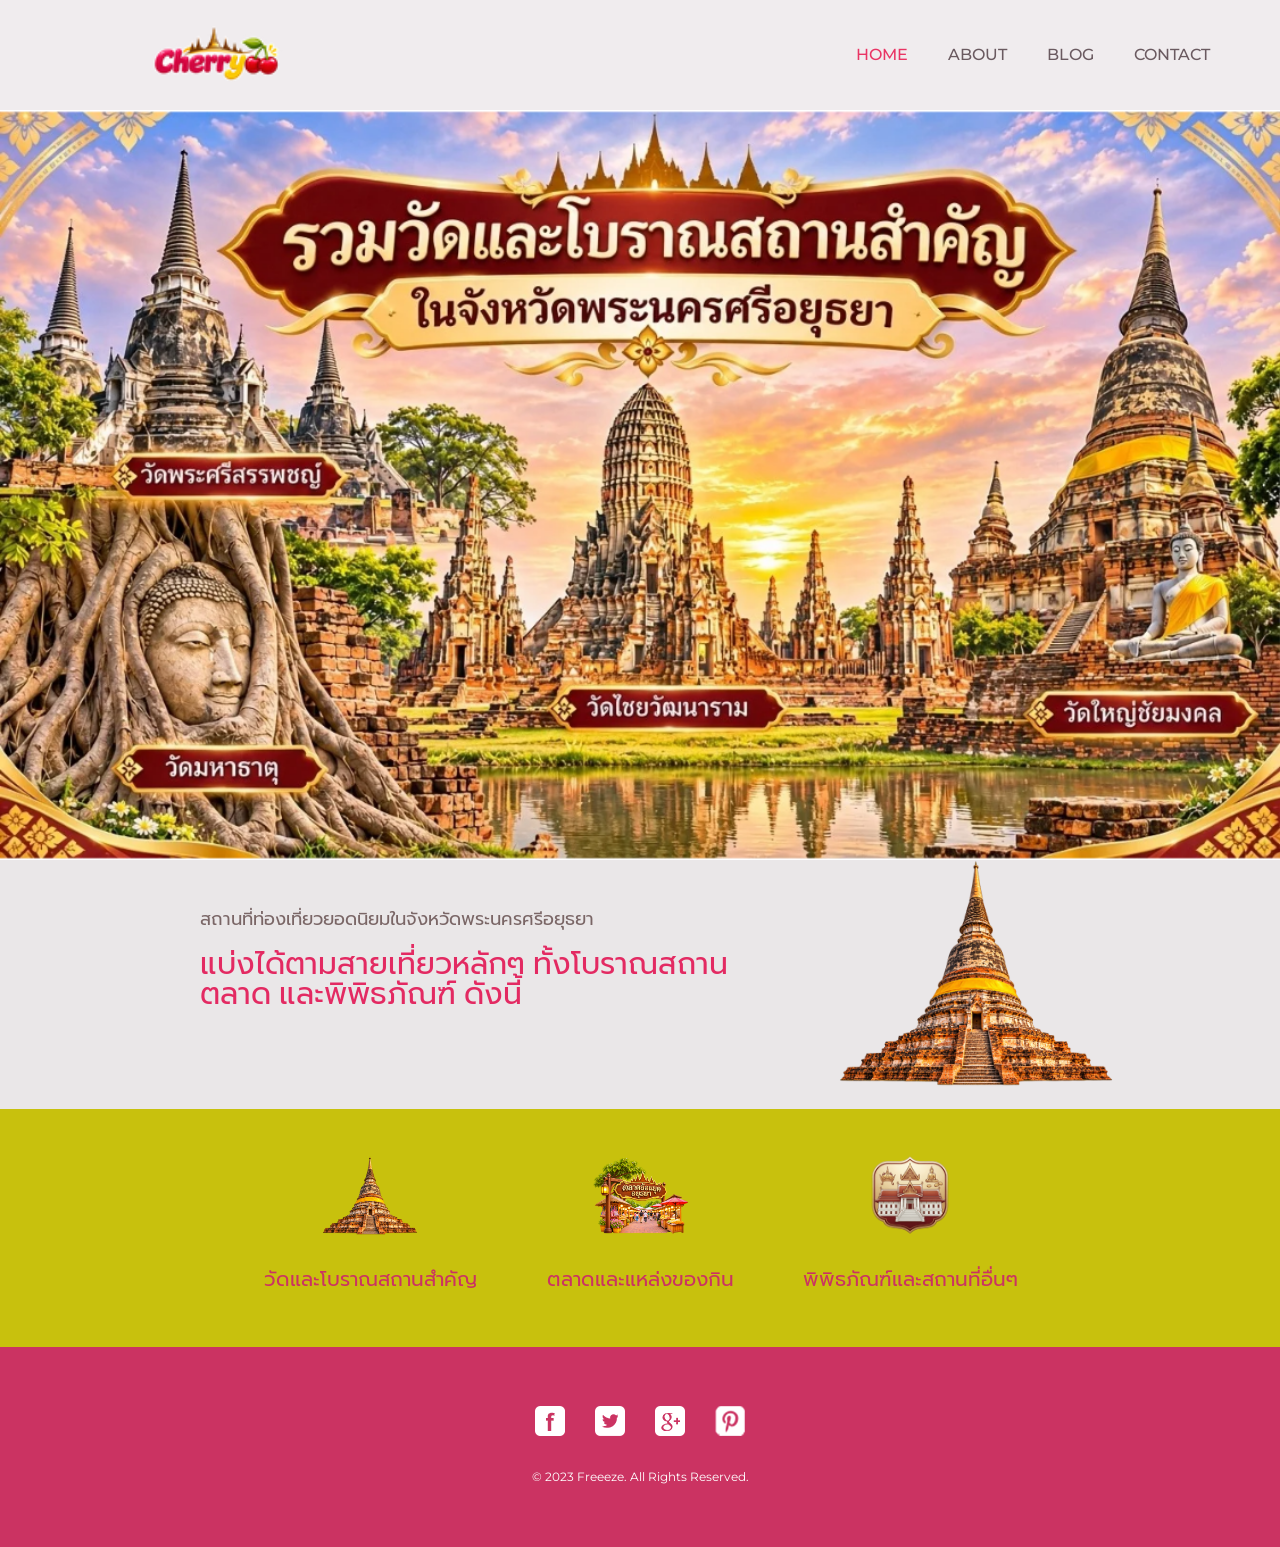
==== commit b750933f: "editweb" ====
--- a/index.html
+++ b/index.html
@@ -7,91 +7,328 @@
 	<title>Frozen Yogurt Shop</title>
 	<link rel="stylesheet" href="css/style.css" type="text/css">
 	<link rel="stylesheet" type="text/css" href="css/mobile.css">
+    <link rel="preconnect" href="https://fonts.googleapis.com">
+    <link rel="preconnect" href="https://fonts.gstatic.com" crossorigin>
+    <link href="https://fonts.googleapis.com/css2?family=Google+Sans+Flex:opsz,wght@1..144,1..1000&family=K2D:ital,wght@0,100;0,200;0,300;0,400;0,500;0,600;0,700;0,800;1,100;1,200;1,300;1,400;1,500;1,600;1,700;1,800&family=Montserrat:ital,wght@0,100..900;1,100..900&family=Prompt:ital,wght@0,100;0,200;0,300;0,400;0,500;0,600;0,700;0,800;0,900;1,100;1,200;1,300;1,400;1,500;1,600;1,700;1,800;1,900&display=swap" rel="stylesheet">
+    <link href="https://fonts.googleapis.com/css2?family=Prompt:wght@400;500;700&display=swap" rel="stylesheet">
 	<script src="js/mobile.js" type="text/javascript"></script>
     <style>
-        body {
-    margin: 0;
-    padding: 0;
-}
-
-.home-image {
-    width: 100vw;
-    max-width: none;
-    margin-left: calc(50% - 50vw);
-    overflow: hidden;
-}
-
-.home-image img {
-    width: 100%;
-    height: auto;
-    display: block;
-}
+       
+        /* ปรับพื้นที่หน้า Home ให้เต็มหน้าจอ */
+        #body.home {
+            width: 100%;
+            max-width: none;
+            margin: 0;
+            padding: 0;
+        }
+
+        /* แบนเนอร์เต็มความกว้างหน้าจอ */
+        #body.home .home-image {
+            width: 100%;
+            max-width: none;
+            margin: 0;
+            padding: 0;
+            overflow: hidden;
+        }
+
+        /* ปรับรูปภาพ */
+        #body.home .home-image img {
+            display: block;
+            width: 100%;
+            height: auto;
+            max-width: none;
+        }
+
+        /* ป้องกันระยะห่างรอบหน้าเว็บ */
+        html, body {
+            margin: 0;
+            padding: 0;
+        }
+
+        /* รองรับมือถือและแท็บเล็ต */
+        @media (max-width: 768px) {
+            #body.home .home-image img {
+                width: 100%;
+                height: auto;
+            }
+        }
+
+
+    /* ===== Modern Header ===== */
+
+    #header {
+        width: 100%;
+        background: #f0ecee;
+        position: relative;
+        z-index: 1000;
+    }
+
+    #header .header-container {
+        width: 100%;
+        max-width: 1200px;
+        min-height: 110px;
+        margin: 0 auto;
+        padding: 16px 30px;
+
+        display: flex;
+        align-items: center;
+        justify-content: space-between;
+        gap: 30px;
+        box-sizing: border-box;
+    }
+
+    /* Logo */
+    #header .logo {
+        display: flex;
+        align-items: center;
+        flex-shrink: 0;
+    }
+
+    #header .logo img {
+        display: block;
+        width: 150px;
+        height: auto;
+    }
+
+    /* Navigation */
+    #header #navigation {
+        width: auto;
+        margin: 0;
+        padding: 0;
+        float: none;
+    }
+
+    #header #navigation .nav-list {
+        display: flex;
+        flex-wrap: nowrap;
+        align-items: center;
+        justify-content: flex-end;
+        gap: 40px;
+        list-style: none;
+        margin: 0;
+        padding: 0;
+        width: auto;
+    }
+
+    #header #navigation .nav-list > li {
+        position: relative;
+        width: auto;
+        float: none;
+        margin: 0;
+        padding: 0;
+        list-style: none;
+    }
+
+    #header #navigation .nav-list > li > a {
+        display: block;
+        padding: 12px 0;
+        color: #6a5a60;
+        font-size: 16px;
+        font-weight: 500;
+        line-height: 1.5;
+        text-decoration: none;
+        white-space: nowrap;
+        transition: color 0.2s ease;
+    }
+
+    #header #navigation .nav-list > li > a:hover,
+    #header #navigation .nav-list > li.selected > a {
+        color: #e93464;
+    }
+
+    /* Dropdown */
+    #header #navigation .dropdown {
+        display: none;
+        position: absolute;
+        top: 100%;
+        left: 0;
+        min-width: 165px;
+        margin: 0;
+        padding: 8px 0;
+        list-style: none;
+        background: #ffffff;
+        border-radius: 8px;
+        box-shadow: 0 8px 25px rgba(0,0,0,0.1);
+        z-index: 100;
+    }
+
+    #header #navigation .menu:hover > .dropdown,
+    #header #navigation .menu:focus-within > .dropdown {
+        display: block;
+    }
+
+    #header #navigation .dropdown li {
+        float: none;
+        width: 100%;
+        margin: 0;
+        padding: 0;
+    }
+
+    #header #navigation .dropdown a {
+        display: block;
+        padding: 10px 18px;
+        color: #6a5a60;
+        text-decoration: none;
+        white-space: nowrap;
+    }
+
+    #header #navigation .dropdown a:hover {
+        color: #e93464;
+        background: #fff2f6;
+    }
+
+    /* Mobile Button */
+    #header .menu-toggle {
+        display: none;
+        background: none;
+        border: 0;
+        color: #e93464;
+        font-size: 28px;
+        cursor: pointer;
+    }
+
+    /* Responsive */
+    @media (max-width: 768px) {
+
+        #header .header-container {
+            min-height: 75px;
+            padding: 12px 20px;
+            flex-wrap: wrap;
+        }
+
+        #header .logo img {
+            width: 138px;
+        }
+
+        #header .menu-toggle {
+            display: block;
+        }
+
+        #header #navigation {
+            display: none;
+            width: 100%;
+        }
+
+        #header #navigation.is-open {
+            display: block;
+        }
+
+        #header #navigation .nav-list {
+            flex-direction: column;
+            align-items: stretch;
+            gap: 0;
+            width: 100%;
+        }
+
+        #header #navigation .nav-list > li {
+            width: 100%;
+        }
+
+        #header #navigation .nav-list > li > a {
+            padding: 14px 10px;
+            border-bottom: 1px solid #ddd5d8;
+        }
+
+        #header #navigation .dropdown {
+            display: block;
+            position: static;
+            box-shadow: none;
+            background: transparent;
+            padding-left: 15px;
+        }
+    }
+
+
     </style>
 </head>
 <body>
 	<div id="page">
-		<div id="header">
-			<div>
-				<a href="index.html" class="logo"><img src="images/logo.png" alt=""></a>
-				<ul id="navigation">
-					<li class="selected">
-						<a href="index.html">Home</a>
-					</li>
-					<li class="menu">
-						<a href="about.html">About</a>
-						<ul class="primary">
-							<li>
-								<a href="product.html">Product</a>
-							</li>
-						</ul>
-					</li>
-					<li class="menu">
-						<a href="blog.html">Blog</a>
-						<ul class="secondary">
-							<li>
-								<a href="singlepost.html">Single post</a>
-							</li>
-						</ul>
-					</li>
-					<li>
-						<a href="contact.html">Contact</a>
-					</li>
-				</ul>
-			</div>
-		</div>
+		
+    <header id="header">
+        <div class="header-container">
+
+            <!-- Logo -->
+            <a href="index.html" class="logo">
+                <img src="images/logo.png" alt="Cherry" style="width: 220px; height: auto;">
+            </a>
+
+            <!-- Mobile Menu Button -->
+            <button class="menu-toggle"
+                    type="button"
+                    aria-label="เปิดเมนู"
+                    aria-expanded="false"
+                    aria-controls="navigation">
+                ☰
+            </button>
+
+            <!-- Navigation -->
+            <nav id="navigation" aria-label="เมนูหลัก">
+                <ul class="nav-list">
+                    <li class="selected">
+                        <a href="index.html">HOME</a>
+                    </li>
+
+                    <li class="menu">
+                        <a href="about.html">ABOUT</a>
+                        <!-- <ul class="dropdown">
+                            <li>
+                                <a href="product.html">PRODUCT</a>
+                            </li>
+                        </ul> -->
+                    </li>
+
+                    <li class="menu">
+                        <a href="blog.html">BLOG</a>
+                        <!-- <ul class="dropdown">
+                            <li>
+                                <a href="singlepost.html">SINGLE POST</a>
+                            </li>
+                        </ul> -->
+                    </li>
+
+                    <li>
+                        <a href="contact.html">CONTACT</a>
+                    </li>
+                </ul>
+            </nav>
+
+        </div>
+    </header>
+
 		<div id="body" class="home">
-                    <div class="home-image">
-            <img src="images/bg-home-new.png" alt="">
-        </div>
+            <div class="home-image">
+                <img src="images/bg-home-new.png" alt="วัดและโบราณสถานสำคัญในจังหวัดพระนครศรีอยุธยา">
+            </div>
 			<div class="body">
 				<div>
 					<div>
-						<h1>NEW PRODUCT</h1>
-						<h2>The Twist of Healthy Yogurt</h2>
-						<p>This website template has been designed by freewebsitetemplates.com for you, for free. You can replace all this text with your own text.</p>
+						<h1>สถานที่ท่องเที่ยวยอดนิยมในจังหวัดพระนครศรีอยุธยา</h1>
+						<h2>แบ่งได้ตามสายเที่ยวหลักๆ ทั้งโบราณสถาน ตลาด และพิพิธภัณฑ์ ดังนี้</h2>
+						<!-- <p>แบ่งได้ตามสายเที่ยวหลักๆ ทั้งโบราณสถาน ตลาด และพิพิธภัณฑ์ ดังนี้</p> -->
 					</div>
-					<img src="images/yogurt.jpg" alt="">
+					<img src="images/yogurt.jpg" alt="" style="width: 30%;">
 				</div>
 			</div>
 			<div class="footer">
 				<div>
 					<ul>
+                        
 						<li>
 							<a href="product.html" class="product"></a>
-							<h1>PRODUCTS</h1>
+							<h1>วัดและโบราณสถานสำคัญ</h1>
 						</li>
 						<li>
 							<a href="about.html" class="about"></a>
-							<h1>OUR STORY</h1>
+							<h1>ตลาดและแหล่งของกิน</h1>
 						</li>
 						<li>
 							<a href="product.html" class="flavor"></a>
-							<h1>FLAVORS</h1>
+							<h1>พิพิธภัณฑ์และสถานที่อื่นๆ</h1>
 						</li>
-						<li>
+						<!-- <li>
 							<a href="contact.html" class="contact"></a>
 							<h1>OUR LOCATION</h1>
-						</li>
+						</li> -->
 					</ul>
 				</div>
 			</div>
--- a/css/style.css
+++ b/css/style.css
@@ -1,4 +1,8 @@
 /* Website template by freewebsitetemplates.com */
+* {
+    font-family: "Montserrat", "Prompt", sans-serif !important;
+}
+
 body {
 	margin: 0;
 	padding: 0;
@@ -298,17 +302,19 @@
 	padding: 0;
 }
 #body.home div.footer div ul {
-	display: inline-block;
-	list-style: none outside none;
-	margin: 0;
-	padding: 36px 0 32px;
-	width: 100%;
+	display: flex;
+    justify-content: center;
+    align-items: flex-start;
+    gap: 50px;
+    width: 100%;
+    padding: 36px 0 32px;
 }
 #body.home div.footer div ul li {
-	float: left;
-	margin: 0 10px;
-	padding: 0;
-	width: 220px;
+	float: none;
+    flex: 0 0 220px;
+    margin: 0;
+    padding: 0;
+    text-align: center;
 }
 #body.home div.footer div ul li a {
 	background: url(../images/icons.png) no-repeat;
@@ -319,28 +325,42 @@
 	width: 80px;
 }
 #body.home div.footer div ul li a.product {
-	background-position: 0 -372px;
+	background: url("../images/yogurt.jpg") no-repeat center;
+   	background-size: contain;
+    width: 100px;
+    height: 100px;
+    margin: 0 auto 22px;
+	/* background-position: 0 -372px; */
 }
 #body.home div.footer div ul li a.about {
-	background-position: 0 -418px;
+	background: url("../images/icon-2.png") no-repeat center;
+    background-size: contain;
+    width: 100px;
+    height: 100px;
+    margin: 0 auto 22px;
+	/* background-position: 0 -418px; */
 }
 #body.home div.footer div ul li a.flavor {
-	background-position: 0 -280px;
+	background: url("../images/icon-3.png") no-repeat center;
+    background-size: contain;
+    width: 150px;
+    height: 100px;
+    margin: 0 auto 22px;
+	/* background-position: 0 -280px; */
 }
 #body.home div.footer div ul li a.contact {
 	float: none;
 	background-position: 0 -326px;
 }
 #body.home div.footer div ul li h1 {
-	color: #ffffff;
-	font-family: lato-regular-webfont;
-	font-size: 20px;
-	font-weight: normal;
-	line-height: 20px;
-	margin: 0;
-	padding: 0;
-	text-align: center;
-	text-transform: uppercase;
+	min-height: 48px;
+    margin: 0;
+    padding: 0;
+    font-family: "Prompt", sans-serif;
+    font-size: 20px;
+    line-height: 24px;
+    text-align: center;
+    text-transform: none;
 }
 /*----------------------------------------body-styles---------------------------------------*/
 #body {
@@ -1085,3 +1105,58 @@
 #footer div .connect a.twitter {
 	background-position: 0 -96px;
 }
+
+/*----------------------------------------about-content-styles---------------------------------------*/
+#body div.footer div.about-content {
+	float: none;
+	width: 100%;
+	max-width: 900px;
+	margin: 0 auto;
+	padding: 48px 32px 72px;
+	box-sizing: border-box;
+	font-family: "Prompt", sans-serif;
+}
+
+#body div.footer div.about-content > div {
+	width: 100%;
+	max-width: none;
+	margin: 0;
+	padding: 0;
+}
+
+#body div.footer div.about-content h3 {
+	margin: 0 0 18px;
+	padding: 14px 18px;
+	border-left: 5px solid #c8c10d;
+	border-radius: 6px;
+	background: #f5f3f3;
+	color: #7a6666;
+	font-family: "Prompt", sans-serif;
+	font-size: 24px;
+	font-weight: 600;
+	line-height: 1.5;
+}
+
+#body div.footer div.about-content ul {
+	width: 100%;
+	margin: 0 0 34px;
+	padding: 0 0 0 28px;
+	box-sizing: border-box;
+}
+
+#body div.footer div.about-content li {
+	float: none;
+	width: auto;
+	margin: 0 0 14px;
+	padding: 0;
+	color: #4f4f4f;
+	font-family: "Prompt", sans-serif;
+	font-size: 17px;
+	font-weight: 400;
+	line-height: 1.9;
+}
+
+#body div.footer div.about-content li b {
+	color: #7a6666;
+	font-weight: 600;
+}
--- a/css/mobile.css
+++ b/css/mobile.css
@@ -152,15 +152,13 @@
 		padding: 0;
 		width: 100%;
 	}
-}
-@media only screen and (max-width : 568px) and (orientation : landscape) {
+	}
+	@media only screen and (max-width : 568px) and (orientation : landscape) {
+		
+	}
+	@media only screen and (max-width : 918px) {
+
 	
-}
-	@media only screen and (max-width : 918px) {
-	#body{
-	}
-	#body.home {
-	}
 	#body div.blog, #body div.singlepost {
 		margin: 0;
 		max-width: none;
@@ -363,4 +361,79 @@
 		padding: 0 0 35px;
 		width: 90%;
 	}
-}
+
+		#body.home div.footer div ul {
+		display: flex;
+		flex-wrap: wrap;
+		justify-content: center;
+		align-items: flex-start;
+		gap: 50px;
+		width: 100%;
+		box-sizing: border-box;
+	}
+
+	#body.home div.footer div ul li {
+		float: none;
+		flex: 0 1 220px;
+		width: 220px;
+		max-width: 100%;
+		margin: 0;
+		text-align: center;
+		box-sizing: border-box;
+	}
+
+	#body.home div.footer div ul li h1 {
+		font-family: "Prompt", sans-serif;
+		font-size: 20px;
+		line-height: 24px;
+		min-height: 48px;
+		text-align: center;
+		text-transform: none;
+	}
+
+	/* แท็บเล็ต */
+	@media (max-width: 768px) {
+		#body.home div.footer div ul {
+			gap: 25px;
+			padding: 30px 15px;
+		}
+
+		#body.home div.footer div ul li {
+			flex-basis: 200px;
+			width: 200px;
+		}
+	}
+
+	/* โทรศัพท์มือถือ */
+	@media (max-width: 480px) {
+		#body.home div.footer div ul {
+			flex-direction: column;
+			align-items: center;
+			gap: 30px;
+			padding: 30px 10px;
+		}
+
+		#body.home div.footer div ul li {
+			flex: 0 1 auto;
+			width: 100%;
+			max-width: 220px;
+		}
+	}
+		}
+		#body div.footer div.about-content {
+			padding: 30px 18px 50px;
+		}
+
+		#body div.footer div.about-content h3 {
+			font-size: 20px;
+			line-height: 1.5;
+		}
+
+		#body div.footer div.about-content ul {
+			padding-left: 24px;
+		}
+
+		#body div.footer div.about-content li {
+			font-size: 16px;
+			line-height: 1.8;
+		}
